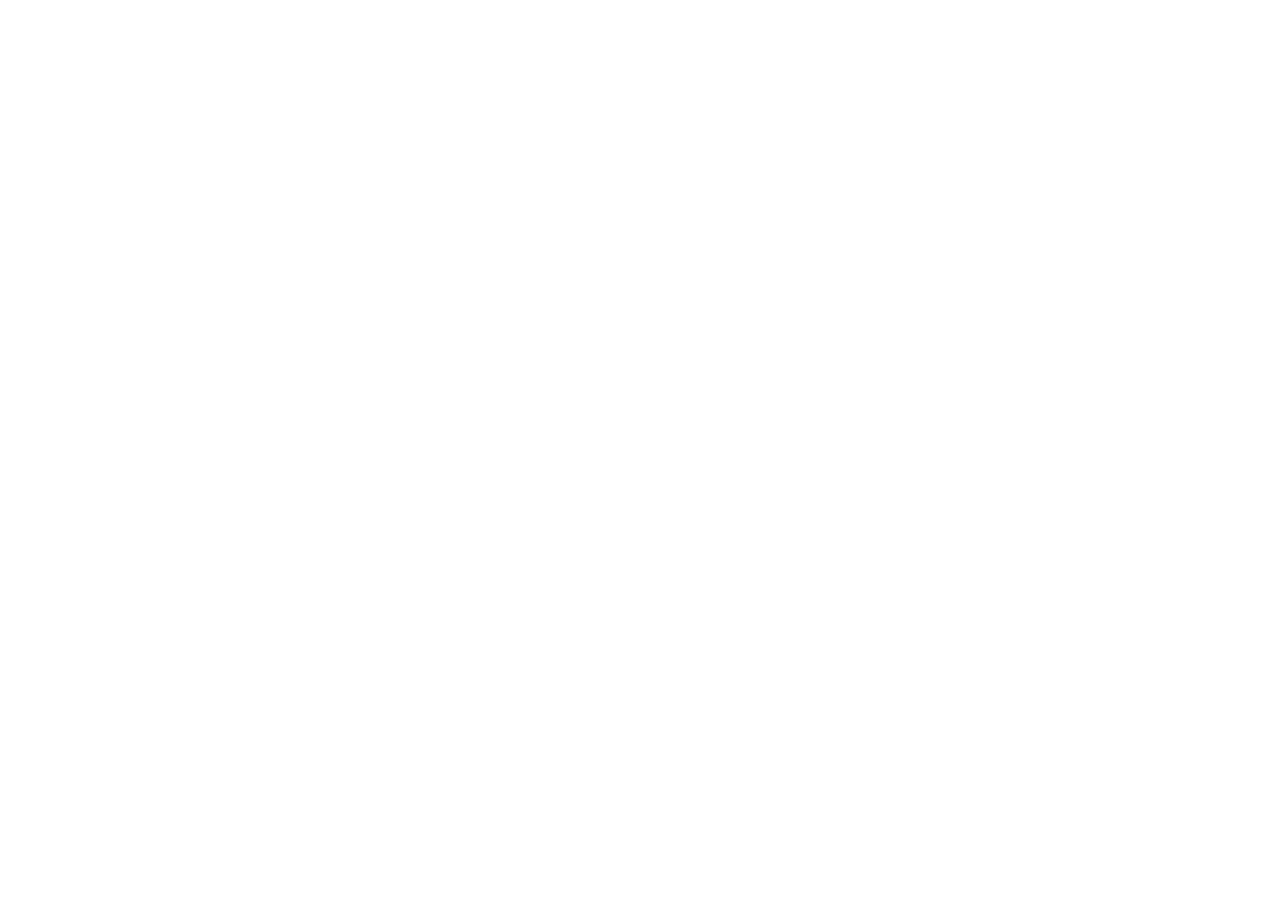
==== index.html @ a2093530 "game project" ====
<!DOCTYPE html>
<html lang="en">
<head>
    <meta charset="UTF-8">
    <meta name="viewport" content="width=device-width, initial-scale=1.0">
    <title>لعبة الذبابة المجنونة</title>
    <link rel="stylesheet" href="style.css">
</head>
<body>
    




    
    <script src="main.js"></script>
</body>
</html>
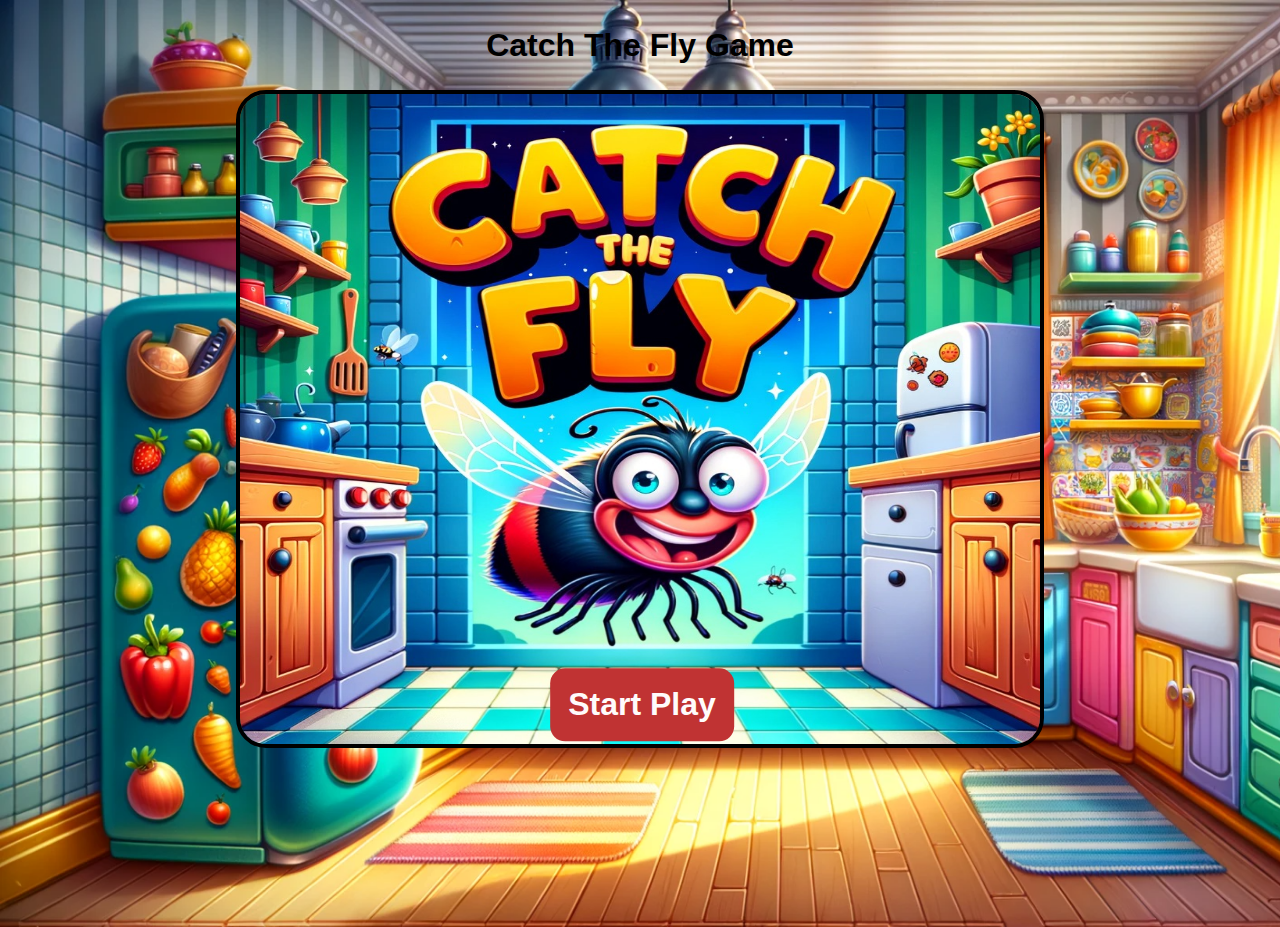
==== commit c4064a3a: "add" ====
--- a/index.html
+++ b/index.html
@@ -4,15 +4,20 @@
     <meta charset="UTF-8">
     <meta name="viewport" content="width=device-width, initial-scale=1.0">
     <title>لعبة الذبابة المجنونة</title>
+    <link rel="stylesheet" href="https://cdnjs.cloudflare.com/ajax/libs/font-awesome/6.4.2/css/all.min.css">
     <link rel="stylesheet" href="style.css">
 </head>
 <body>
-    
+
+    <h2 class="title-game">Catch The Fly Game</h2>
+
+    <div class="continer-image">
+    <img src="catch-fly.jpeg" alt="" srcset="">
+        <a href="game.html"> <button id="button-start">Start Play</button></a>
+    </div>
 
 
 
-
-    
     <script src="main.js"></script>
 </body>
-</html>+</html>
--- a/style.css
+++ b/style.css
@@ -0,0 +1,137 @@
+body {
+    margin: 0;
+    padding: 0;
+    font-family: "Arial", sans-serif;
+    background-image: url("kitchen-background.png");
+    background-size: cover;
+    height: 100vh;
+    cursor: pointer;
+  }
+  
+  header {
+    background-color: #333;
+    color: white;
+    padding: 10px 0;
+    text-align: center;
+  }
+  
+  #game-info {
+    display: inline-block;
+    font-size: 1.2em;
+  }
+  
+  #game-info > span {
+    margin: 0 15px;
+  }
+  
+  #level-info,
+  #heart-info,
+  #timer-info {
+    margin-right: 20px;
+    font-weight: bold;
+  }
+  
+  #timer-info {
+    color: #e44d26;
+  }
+  
+  button {
+    cursor: pointer;
+    background: #4caf50;
+    border: none;
+    color: white;
+    padding: 10px 20px;
+    text-align: center;
+    text-decoration: none;
+    display: inline-block;
+    font-size: 16px;
+    margin: 4px 2px;
+    transition-duration: 0.4s;
+    border-radius: 8px;
+  }
+  
+  button:hover {
+    background-color: #45a049;
+  }
+  
+  .title-game {
+    text-align: center;
+    font-family: "Franklin Gothic Medium", "Arial Narrow", Arial, sans-serif;
+    color: rgb(0, 0, 0);
+    font-weight: bold;
+    font-size: 2rem;
+  }
+  
+  .continer-image {
+    display: flex;
+    justify-content: center;
+    position: relative;
+  }
+  
+  .continer-image img {
+    height: 650px;
+    width: 800px;
+    border: 4px solid black;
+    border-radius: 30px;
+  }
+  
+  a {
+    text-decoration: none;
+  }
+  
+  #button-start {
+    padding: 2vh;
+    border-radius: 15px;
+    background-color: rgb(192, 51, 51);
+    color: rgb(255, 251, 251);
+    font-weight: bold;
+    font-size: 2rem;
+    position: absolute;
+    top: 40rem;
+    left: 50%;
+    transform: translate(-50%, -90%);
+  }
+  .kitchen {
+    position: relative;
+    width: 100%;
+    height: 100%;
+    cursor: url("catcher.png"), auto;
+  }
+  
+  .fly {
+    position: absolute;
+    width: 50px;
+    height: 50px;
+    background-size: contain;
+    cursor: url("catcher.png"), auto;
+  }
+  .speech-bubble {
+    position: absolute;
+    width: auto;
+    padding: 5px;
+    background: white;
+    border-radius: 4px;
+    border: 1px solid #666;
+    top: -40px;
+    left: 20px;
+    display: none;
+    z-index: 100;
+    font-size: 0.8em;
+    white-space: nowrap;
+  }
+  
+  .speech-bubble::after {
+    content: "";
+    position: absolute;
+    top: 100%;
+    left: 20px;
+    border-width: 5px;
+    border-style: solid;
+    border-color: white transparent transparent transparent;
+  }
+  
+  
+  .speech-bubble.show {
+    display: block;
+  }
+  
